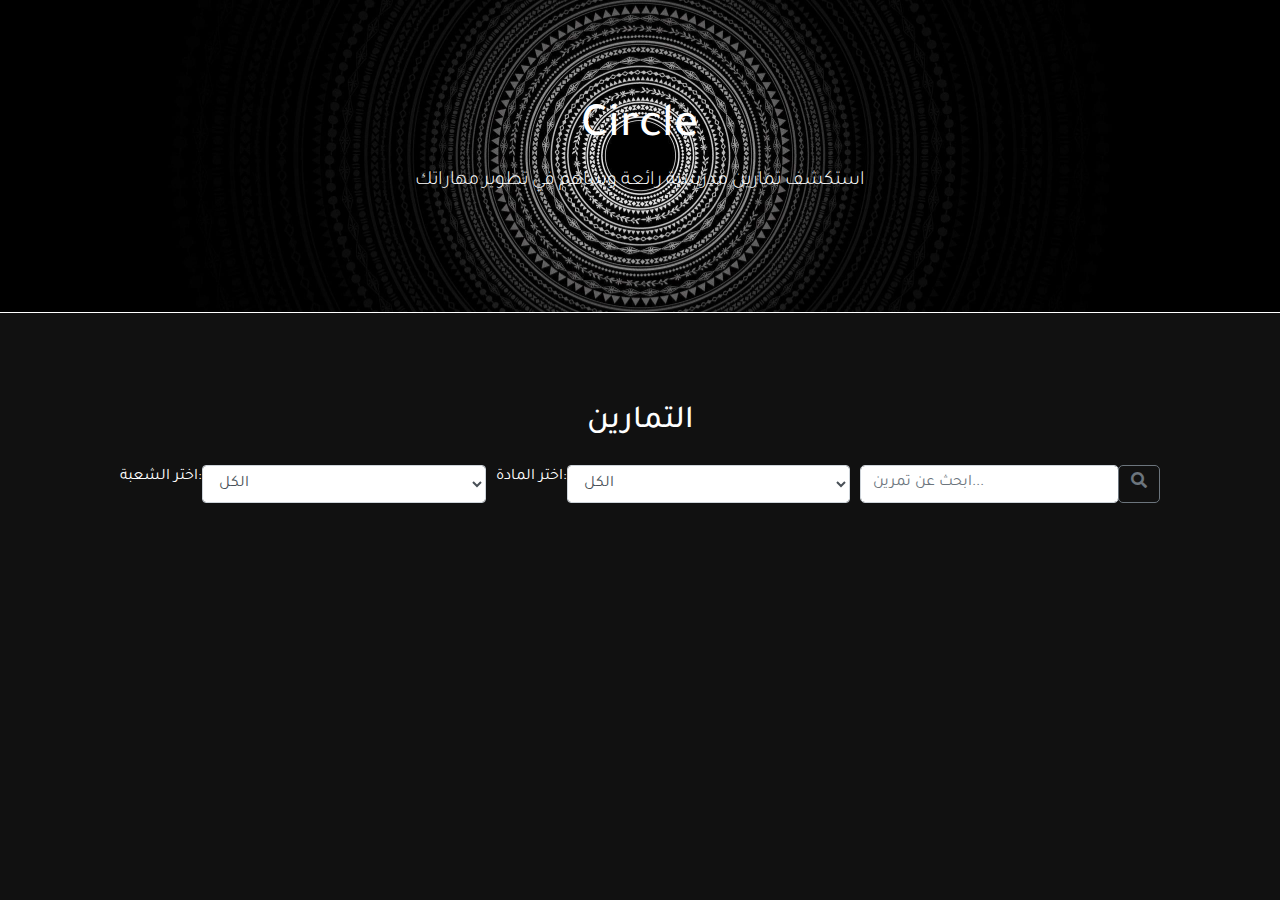
==== index.html @ b75f9fa2 "Update index.html" ====
<!DOCTYPE html>
<html lang="en">

<head>
  <meta charset="UTF-8">
  <meta name="viewport" content="width=device-width, initial-scale=1.0">
  <title>Circle</title>
  <link rel="stylesheet" href="https://stackpath.bootstrapcdn.com/bootstrap/4.5.2/css/bootstrap.min.css">
  <link rel="stylesheet" href="https://cdnjs.cloudflare.com/ajax/libs/font-awesome/5.15.1/css/all.min.css">
  <link rel="stylesheet" href="https://cdnjs.cloudflare.com/ajax/libs/animate.css/4.1.1/animate.min.css">
  <link href="https://fonts.googleapis.com/css2?family=Tajawal:wght@400;700&display=swap" rel="stylesheet">
  <link rel="icon" type="image/png" href="https://img.icons8.com/fluency/48/circled.png">
  <style>
    body {
      background-color: #111;
      color: #fff;
      font-family: 'Tajawal', sans-serif;
    }

    .header {
      background: url('Backend/images/493194.jpg') center/cover no-repeat;
      padding: 100px 20px;
      text-align: center;
      color: #fff;
      margin-bottom: 40px;
      border-bottom: 1px solid #fff; /* Blue border */
    }

    h1 {
      font-size: 3em;
    }

    .container {
      padding: 50px;
    }

    h2,
    h3 {
      color: #fff;
    }

    .card {
      background-color: #333;
      color: #fff;
      height: 620px;
      border: 1px solid #fff; /* Blue border */
      border-radius: 10px;
      overflow: hidden;
      transition: transform 0.3s, box-shadow 0.3s;
    }

    .card:hover {
      transform: scale(1.05);
      box-shadow: 0 4px 8px rgba(52, 152, 219, 0.5); /* Lighter blue shadow */
    }

    .btn-primary {
      background-color: #3498db;
      border: none;
      transition: background-color 0.3s;
    }

    .btn-primary:hover {
      background-color: #2980b9;
    }

    .card-img-top {
      height: 350px;
      width: 100%;
      object-fit: cover;
    }

    .filter-container {
      display: flex;
      justify-content: space-between;
    }

    .filter-container select {
      flex: 1;
      margin-right: 10px;
    }

    /* Added styles for the search box */
    .input-group {
      margin-right: auto;
      max-width: 300px;
    }

    #searchInput {
      border-radius: 5px;
    }

    #searchButton {
      border-radius: 5px;
    }
  </style>
</head>

<body>

  <div class="header">
    <h1 class="animate__animated animate__fadeInDown">Circle</h1>
    <p class="lead animate__animated animate__fadeInUp">استكشف تمارين مدرسية رائعة وساهم في تطوير مهاراتك</p>
  </div>

  <div class="container">
    <section>
      <h2 class="text-center mb-4 animate__animated animate__fadeInDown">التمارين</h2>

      <!-- Filter containers for selecting term and subject -->
      <div class="filter-container mb-4">
        <label for="termSelect">اختر الشعبة:</label>
        <select id="termSelect" class="form-control">
          <option value="all">الكل</option>
          <!-- Add more term options as needed -->
        </select>

        <label for="subjectSelect">اختر المادة:</label>
        <select id="subjectSelect" class="form-control">
          <option value="all">الكل</option>
          <!-- Add more subject options as needed -->
        </select>

        <!-- Add the search box -->
        <div class="input-group">
          <input type="text" id="searchInput" class="form-control" placeholder="ابحث عن تمرين...">
          <div class="input-group-append">
            <button class="btn btn-outline-secondary" type="button" id="searchButton">
              <i class="fas fa-search"></i>
            </button>
          </div>
        </div>
      </div>

      <div id="exerciseCards" class="row">
        <!-- Exercise cards will be dynamically added here -->
      </div>
    </section>
  </div>

  <script src="https://code.jquery.com/jquery-3.5.1.slim.min.js"></script>
  <script src="https://cdn.jsdelivr.net/npm/@popperjs/core@2.9.2/dist/umd/popper.min.js"></script>
  <script src="https://stackpath.bootstrapcdn.com/bootstrap/4.5.2/js/bootstrap.min.js"></script>

  <script>
    document.addEventListener("DOMContentLoaded", function () {
      const termSelect = document.getElementById('termSelect');
      const subjectSelect = document.getElementById('subjectSelect');
      const exerciseCardsContainer = document.getElementById('exerciseCards');
      const searchInput = document.getElementById('searchInput');
      const searchButton = document.getElementById('searchButton');

      // Load JSON data
      fetch('https://circleapi.u1u1u1u1u1u1u1.repl.co/api/books')
        .then(response => response.json())
        .then(data => {

          function filterExercises(selectedTerm, selectedSubject, searchQuery) {
            // Clear existing exercise cards
            exerciseCardsContainer.innerHTML = '';

            // Filter exercises based on the selected term, subject, and search query
            const filteredExercises = data.filter(exercise =>
              (selectedTerm === 'all' || exercise.term === selectedTerm) &&
              (selectedSubject === 'all' || exercise.subject === selectedSubject) &&
              (searchQuery === '' || exercise.title.toLowerCase().includes(searchQuery.toLowerCase()))
            );

            // Generate exercise cards for the filtered exercises
            filteredExercises.forEach(exercise => {
              const cardHtml = `
                <div class="col-lg-4 mb-4">
                  <div class="card animate__animated animate__fadeInLeft">
                    <img src="${getSubjectImage(exercise.subject)}" class="card-img-top" alt="${exercise.subject}">
                    <div class="card-body">
                      <h5 class="card-title">${exercise.title}</h5>
                      <p class="card-text">
                        <strong>الشعبة:</strong> ${exercise.term}<br>
                        <strong>المادة:</strong> ${exercise.subject}<br>
                        <strong>الناشر:</strong> ${exercise.author}
                      </p>
                      <a href="${exercise.link}" class="btn btn-primary">
                        قم بالتمرن
                        <i class="fas fa-dumbbell ml-2"></i>
                      </a>
                    </div>
                  </div>
                </div>
              `;

              exerciseCardsContainer.innerHTML += cardHtml;
            });
          }

          // Function to get the image URL for each subject
          // Function to get the image URL for each subject
          function getSubjectImage(subject) {
            switch (subject) {
              case 'فلسفة':
                return 'https://untitled-master.github.io/Circle/Backend/images/philo.jpg';
              case 'علوم اسلامية':
                return 'https://untitled-master.github.io/Circle/Backend/images/is.jpg'; // Replace with the actual URL
              case 'اجتماعيات':
                return 'https://untitled-master.github.io/Circle/Backend/images/gah.jpg'; // Replace with the actual URL
              case 'اللغة العربية و ادابها':
                return 'https://untitled-master.github.io/Circle/Backend/images/ar.jpg'; // Replace with the actual URL
              case 'اللغة الفرنسية':
                return 'https://untitled-master.github.io/Circle/Backend/images/fr.jpg'; // Replace with the actual URL
              case 'اللغة الانجليزية':
                return 'https://untitled-master.github.io/Circle/Backend/images/en.jpg'; // Replace with the actual URL
              case 'الفيزياء':
                return 'https://untitled-master.github.io/Circle/Backend/images/physics.jpg'; // Replace with the actual URL
              case 'العلوم التجريبية و الحياة':
                return 'https://untitled-master.github.io/Circle/Backend/images/science.jpg'; // Replace with the actual URL
              case 'الرياضيات':
                return 'https://untitled-master.github.io/Circle/Backend/images/math.jpg'; // Replace with the actual URL
              default:
                return 'https://images.unsplash.com/photo-1682686581740-2c5f76eb86d1?q=80&w=1471&auto=format&fit=crop&ixlib=rb-4.0.3&ixid=M3wxMjA3fDF8MHxwaG90by1wYWdlfHx8fGVufDB8fHx8fA%3D%3D'; // Replace with a default image URL
            }
          }
          // Populate the subject dropdown with unique subjects from the data
          const uniqueSubjects = [...new Set(data.map(exercise => exercise.subject))];
          uniqueSubjects.forEach(subject => {
            const option = document.createElement('option');
            option.value = subject;
            option.text = subject;
            subjectSelect.add(option);
          });

          // Add event listener for the search button
          searchButton.addEventListener('click', function () {
            const selectedTerm = termSelect.value;
            const selectedSubject = subjectSelect.value;
            const searchQuery = searchInput.value.trim();
            filterExercises(selectedTerm, selectedSubject, searchQuery);
          });

          // Add event listeners to dynamically update exercise cards based on the selected term and subject
          termSelect.addEventListener('change', function () {
            const selectedTerm = this.value;
            const selectedSubject = subjectSelect.value;
            const searchQuery = searchInput.value.trim();
            filterExercises(selectedTerm, selectedSubject, searchQuery);
          });

          subjectSelect.addEventListener('change', function () {
            const selectedTerm = termSelect.value;
            const selectedSubject = this.value;
            const searchQuery = searchInput.value.trim();
            filterExercises(selectedTerm, selectedSubject, searchQuery);
          });

          // Initially load exercise cards with all exercises
          filterExercises('all', 'all', '');
        })
        .catch(error => console.error('Error fetching data:', error));
    });
  </script>

</body>

</html>
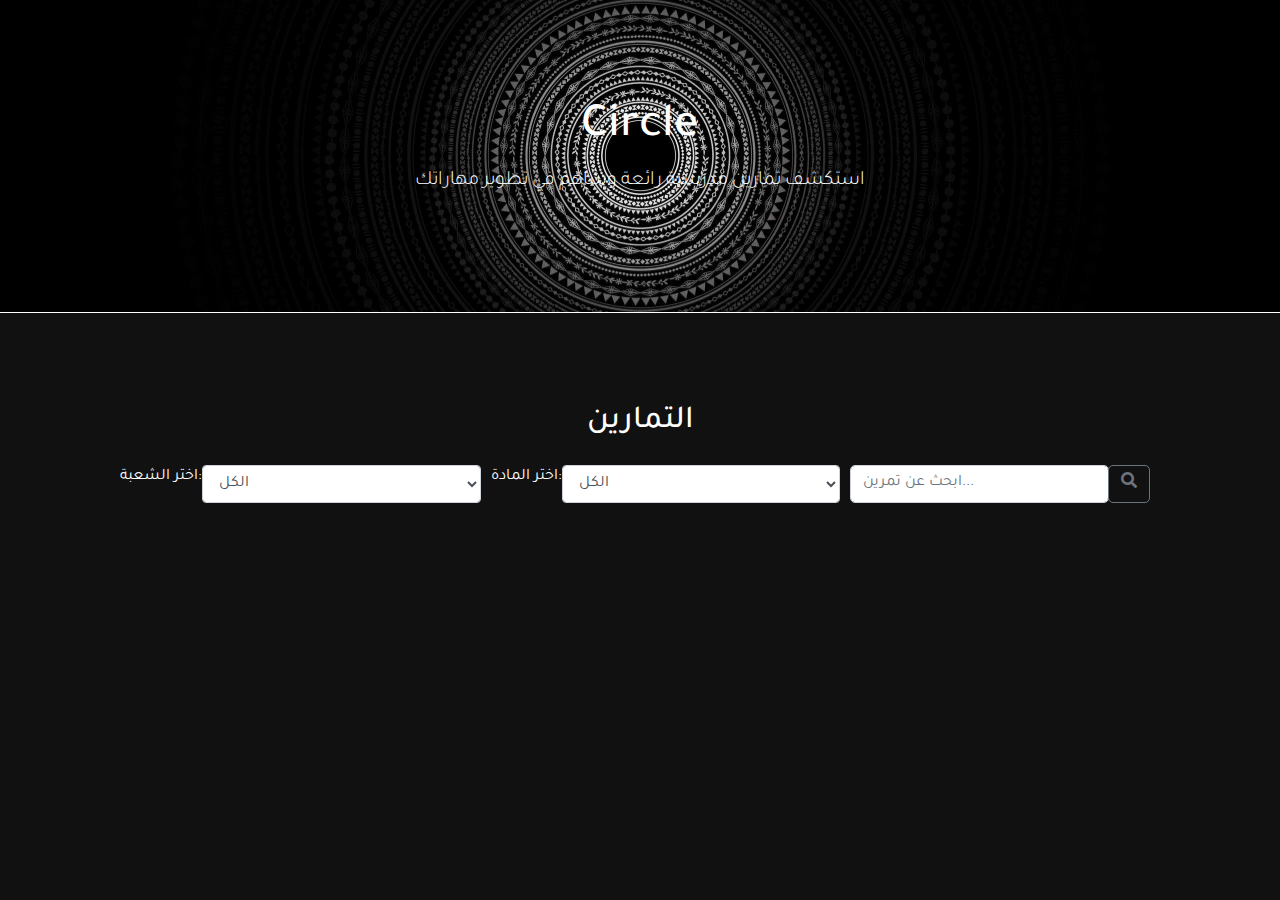
==== commit f5a5e9e7: "Update index.html" ====
--- a/index.html
+++ b/index.html
@@ -11,88 +11,98 @@
   <link href="https://fonts.googleapis.com/css2?family=Tajawal:wght@400;700&display=swap" rel="stylesheet">
   <link rel="icon" type="image/png" href="https://img.icons8.com/fluency/48/circled.png">
   <style>
-    body {
-      background-color: #111;
-      color: #fff;
-      font-family: 'Tajawal', sans-serif;
-    }
-
-    .header {
-      background: url('Backend/images/493194.jpg') center/cover no-repeat;
-      padding: 100px 20px;
-      text-align: center;
-      color: #fff;
-      margin-bottom: 40px;
-      border-bottom: 1px solid #fff; /* Blue border */
-    }
-
-    h1 {
-      font-size: 3em;
-    }
-
-    .container {
-      padding: 50px;
-    }
-
-    h2,
-    h3 {
-      color: #fff;
-    }
-
-    .card {
-      background-color: #333;
-      color: #fff;
-      height: 620px;
-      border: 1px solid #fff; /* Blue border */
-      border-radius: 10px;
-      overflow: hidden;
-      transition: transform 0.3s, box-shadow 0.3s;
-    }
-
-    .card:hover {
-      transform: scale(1.05);
-      box-shadow: 0 4px 8px rgba(52, 152, 219, 0.5); /* Lighter blue shadow */
-    }
-
-    .btn-primary {
-      background-color: #3498db;
-      border: none;
-      transition: background-color 0.3s;
-    }
-
-    .btn-primary:hover {
-      background-color: #2980b9;
-    }
-
-    .card-img-top {
-      height: 350px;
-      width: 100%;
-      object-fit: cover;
-    }
-
-    .filter-container {
-      display: flex;
-      justify-content: space-between;
-    }
-
-    .filter-container select {
-      flex: 1;
-      margin-right: 10px;
-    }
-
-    /* Added styles for the search box */
-    .input-group {
-      margin-right: auto;
-      max-width: 300px;
-    }
-
-    #searchInput {
-      border-radius: 5px;
-    }
-
-    #searchButton {
-      border-radius: 5px;
-    }
+      body {
+        background-color: #111;
+        color: #fff;
+        font-family: 'Tajawal', sans-serif;
+      }
+      
+      .header {
+        background: url('Backend/images/493194.jpg') center/cover no-repeat;
+        padding: 100px 20px;
+        text-align: center;
+        color: #fff;
+        margin-bottom: 40px;
+        border-bottom: 1px solid #fff; /* Blue border */
+      }
+      
+      h1 {
+        font-size: 3em;
+      }
+      
+      .container {
+        padding: 50px;
+      }
+      
+      h2,
+      h3 {
+        color: #fff;
+      }
+      
+      .card {
+        background-color: #333;
+        color: #fff;
+        height: 620px;
+        border: 1px solid #fff; /* Blue border */
+        border-radius: 10px;
+        overflow: hidden;
+        transition: transform 0.3s, box-shadow 0.3s;
+      }
+      
+      .card:hover {
+        transform: scale(1.05);
+        box-shadow: 0 4px 8px rgba(52, 152, 219, 0.5); /* Lighter blue shadow */
+      }
+      
+      .btn-primary {
+        background-color: #3498db;
+        border: none;
+        transition: background-color 0.3s;
+      }
+      
+      .btn-primary:hover {
+        background-color: #2980b9;
+      }
+      
+      .card-img-top {
+        height: 350px;
+        width: 100%;
+        object-fit: cover;
+      }
+      
+      .filter-container {
+        display: flex;
+        justify-content: space-between;
+        flex-wrap: wrap; /* Allow items to wrap to the next line on small screens */
+      }
+      
+      .filter-container select {
+        flex: 1;
+        margin-right: 10px;
+        margin-bottom: 10px; /* Add margin at the bottom for spacing */
+      }
+      
+      .input-group {
+        max-width: 300px;
+        margin-right: 10px; /* Add margin to align with the selects on small screens */
+        margin-bottom: 10px; /* Add margin at the bottom for spacing */
+      }
+      
+      #searchInput {
+        border-radius: 5px;
+      }
+      
+      #searchButton {
+        border-radius: 5px;
+      }
+      
+      @media (max-width: 767px) {
+        .input-group {
+          flex: 1;
+          margin-right: 0;
+        }
+      }
+
   </style>
 </head>
 
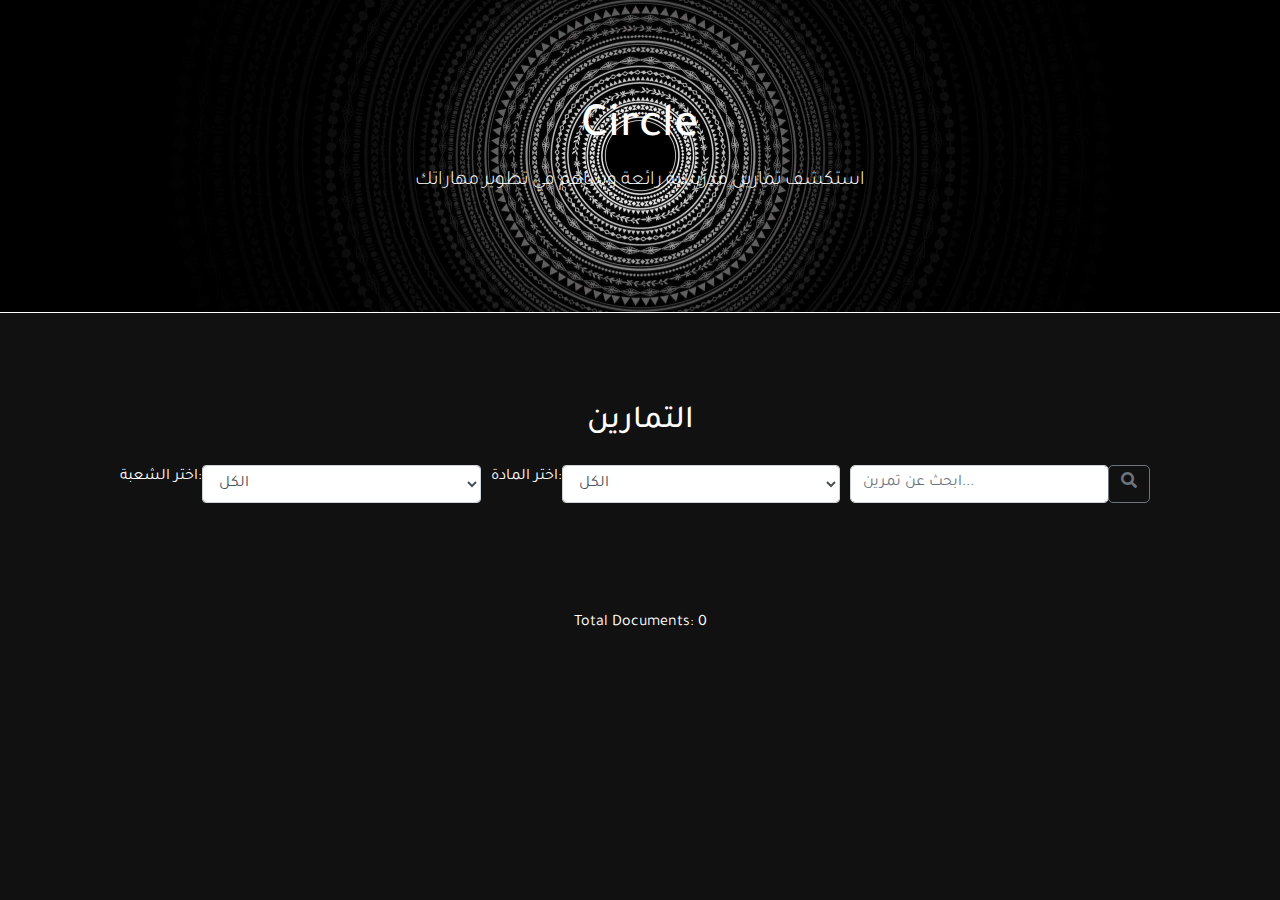
==== commit 46c43a83: "Update index.html" ====
--- a/index.html
+++ b/index.html
@@ -102,6 +102,11 @@
           margin-right: 0;
         }
       }
+      .footer {
+        text-align: center;
+        margin-top: 20px;
+      }
+
 
   </style>
 </head>
@@ -146,6 +151,10 @@
         <!-- Exercise cards will be dynamically added here -->
       </div>
     </section>
+  </div>
+  <!-- Add this element in the footer section -->
+  <div class="footer text-center mt-4">
+    <p>Total Documents: <span id="documentCount">0</span></p>
   </div>
 
   <script src="https://code.jquery.com/jquery-3.5.1.slim.min.js"></script>
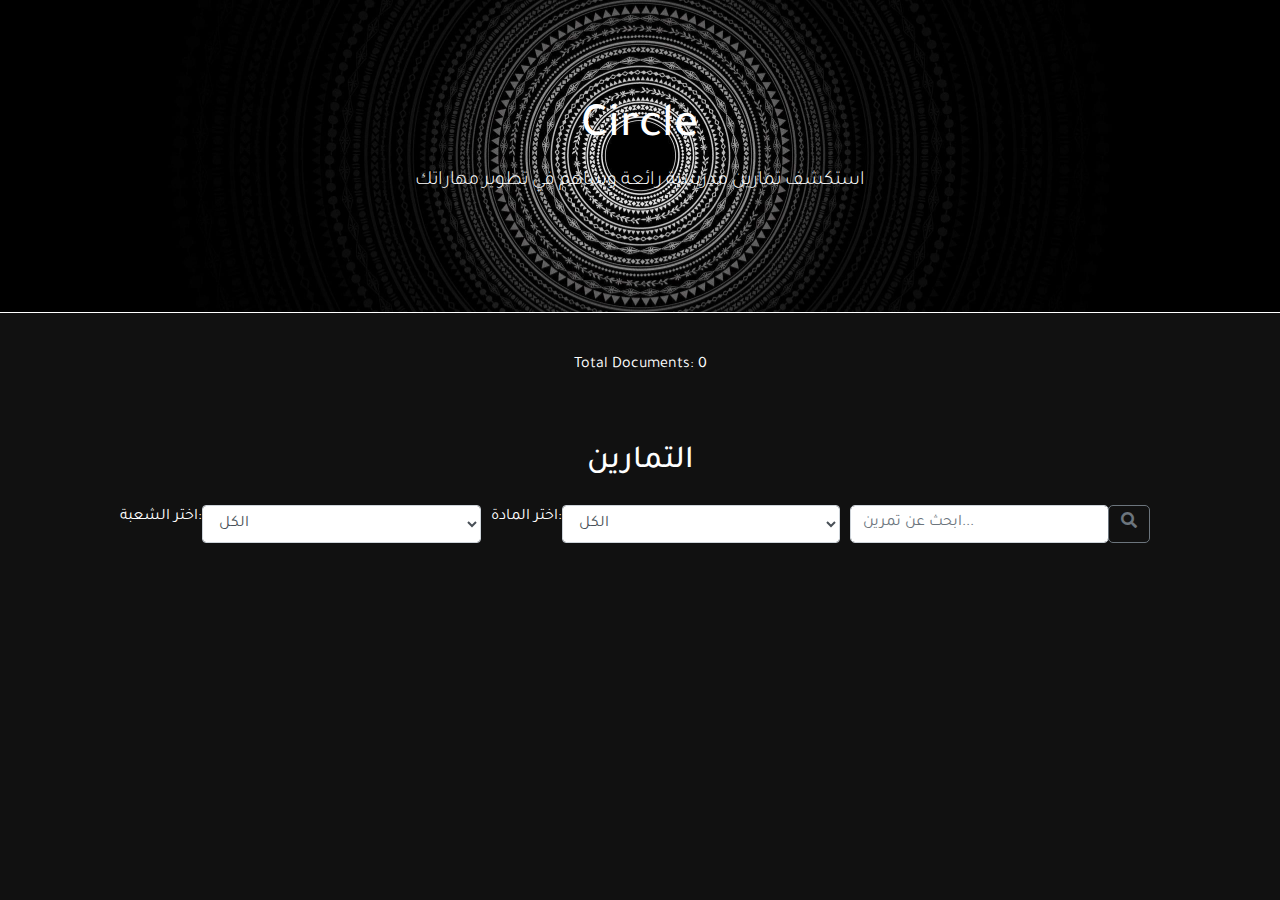
==== commit d6fc0eda: "Update index.html" ====
--- a/index.html
+++ b/index.html
@@ -117,7 +117,9 @@
     <h1 class="animate__animated animate__fadeInDown">Circle</h1>
     <p class="lead animate__animated animate__fadeInUp">استكشف تمارين مدرسية رائعة وساهم في تطوير مهاراتك</p>
   </div>
-
+  <div class="footer text-center mt-4">
+    <p>Total Documents: <span id="documentCount">0</span></p>
+  </div>
   <div class="container">
     <section>
       <h2 class="text-center mb-4 animate__animated animate__fadeInDown">التمارين</h2>
@@ -153,9 +155,7 @@
     </section>
   </div>
   <!-- Add this element in the footer section -->
-  <div class="footer text-center mt-4">
-    <p>Total Documents: <span id="documentCount">0</span></p>
-  </div>
+
 
   <script src="https://code.jquery.com/jquery-3.5.1.slim.min.js"></script>
   <script src="https://cdn.jsdelivr.net/npm/@popperjs/core@2.9.2/dist/umd/popper.min.js"></script>
@@ -163,117 +163,124 @@
 
   <script>
     document.addEventListener("DOMContentLoaded", function () {
-      const termSelect = document.getElementById('termSelect');
-      const subjectSelect = document.getElementById('subjectSelect');
-      const exerciseCardsContainer = document.getElementById('exerciseCards');
-      const searchInput = document.getElementById('searchInput');
-      const searchButton = document.getElementById('searchButton');
-
-      // Load JSON data
-      fetch('https://circleapi.u1u1u1u1u1u1u1.repl.co/api/books')
-        .then(response => response.json())
-        .then(data => {
-
-          function filterExercises(selectedTerm, selectedSubject, searchQuery) {
-            // Clear existing exercise cards
-            exerciseCardsContainer.innerHTML = '';
-
-            // Filter exercises based on the selected term, subject, and search query
-            const filteredExercises = data.filter(exercise =>
-              (selectedTerm === 'all' || exercise.term === selectedTerm) &&
-              (selectedSubject === 'all' || exercise.subject === selectedSubject) &&
-              (searchQuery === '' || exercise.title.toLowerCase().includes(searchQuery.toLowerCase()))
-            );
-
-            // Generate exercise cards for the filtered exercises
-            filteredExercises.forEach(exercise => {
-              const cardHtml = `
-                <div class="col-lg-4 mb-4">
-                  <div class="card animate__animated animate__fadeInLeft">
-                    <img src="${getSubjectImage(exercise.subject)}" class="card-img-top" alt="${exercise.subject}">
-                    <div class="card-body">
-                      <h5 class="card-title">${exercise.title}</h5>
-                      <p class="card-text">
-                        <strong>الشعبة:</strong> ${exercise.term}<br>
-                        <strong>المادة:</strong> ${exercise.subject}<br>
-                        <strong>الناشر:</strong> ${exercise.author}
-                      </p>
-                      <a href="${exercise.link}" class="btn btn-primary">
-                        قم بالتمرن
-                        <i class="fas fa-dumbbell ml-2"></i>
-                      </a>
-                    </div>
+    const termSelect = document.getElementById('termSelect');
+    const subjectSelect = document.getElementById('subjectSelect');
+    const exerciseCardsContainer = document.getElementById('exerciseCards');
+    const searchInput = document.getElementById('searchInput');
+    const searchButton = document.getElementById('searchButton');
+    const documentCountElement = document.getElementById('documentCount'); // Added this line
+  
+    let totalDocuments = 0; // Added this line
+  
+    // Load JSON data
+    fetch('https://circleapi.u1u1u1u1u1u1u1.repl.co/api/books')
+      .then(response => response.json())
+      .then(data => {
+  
+        function filterExercises(selectedTerm, selectedSubject, searchQuery) {
+          // Clear existing exercise cards
+          exerciseCardsContainer.innerHTML = '';
+  
+          // Filter exercises based on the selected term, subject, and search query
+          const filteredExercises = data.filter(exercise =>
+            (selectedTerm === 'all' || exercise.term === selectedTerm) &&
+            (selectedSubject === 'all' || exercise.subject === selectedSubject) &&
+            (searchQuery === '' || exercise.title.toLowerCase().includes(searchQuery.toLowerCase()))
+          );
+  
+          // Update the document count
+          totalDocuments = filteredExercises.length; // Updated this line
+          documentCountElement.textContent = totalDocuments; // Updated this line
+  
+          // Generate exercise cards for the filtered exercises
+          filteredExercises.forEach(exercise => {
+            const cardHtml = `
+              <div class="col-lg-4 mb-4">
+                <div class="card animate__animated animate__fadeInLeft">
+                  <img src="${getSubjectImage(exercise.subject)}" class="card-img-top" alt="${exercise.subject}">
+                  <div class="card-body">
+                    <h5 class="card-title">${exercise.title}</h5>
+                    <p class="card-text">
+                      <strong>الشعبة:</strong> ${exercise.term}<br>
+                      <strong>المادة:</strong> ${exercise.subject}<br>
+                      <strong>الناشر:</strong> ${exercise.author}
+                    </p>
+                    <a href="${exercise.link}" class="btn btn-primary">
+                      قم بالتمرن
+                      <i class="fas fa-dumbbell ml-2"></i>
+                    </a>
                   </div>
                 </div>
-              `;
-
-              exerciseCardsContainer.innerHTML += cardHtml;
-            });
-          }
-
-          // Function to get the image URL for each subject
-          // Function to get the image URL for each subject
-          function getSubjectImage(subject) {
-            switch (subject) {
-              case 'فلسفة':
-                return 'https://untitled-master.github.io/Circle/Backend/images/philo.jpg';
-              case 'علوم اسلامية':
-                return 'https://untitled-master.github.io/Circle/Backend/images/is.jpg'; // Replace with the actual URL
-              case 'اجتماعيات':
-                return 'https://untitled-master.github.io/Circle/Backend/images/gah.jpg'; // Replace with the actual URL
-              case 'اللغة العربية و ادابها':
-                return 'https://untitled-master.github.io/Circle/Backend/images/ar.jpg'; // Replace with the actual URL
-              case 'اللغة الفرنسية':
-                return 'https://untitled-master.github.io/Circle/Backend/images/fr.jpg'; // Replace with the actual URL
-              case 'اللغة الانجليزية':
-                return 'https://untitled-master.github.io/Circle/Backend/images/en.jpg'; // Replace with the actual URL
-              case 'الفيزياء':
-                return 'https://untitled-master.github.io/Circle/Backend/images/physics.jpg'; // Replace with the actual URL
-              case 'العلوم التجريبية و الحياة':
-                return 'https://untitled-master.github.io/Circle/Backend/images/science.jpg'; // Replace with the actual URL
-              case 'الرياضيات':
-                return 'https://untitled-master.github.io/Circle/Backend/images/math.jpg'; // Replace with the actual URL
-              default:
-                return 'https://images.unsplash.com/photo-1682686581740-2c5f76eb86d1?q=80&w=1471&auto=format&fit=crop&ixlib=rb-4.0.3&ixid=M3wxMjA3fDF8MHxwaG90by1wYWdlfHx8fGVufDB8fHx8fA%3D%3D'; // Replace with a default image URL
-            }
-          }
-          // Populate the subject dropdown with unique subjects from the data
-          const uniqueSubjects = [...new Set(data.map(exercise => exercise.subject))];
-          uniqueSubjects.forEach(subject => {
-            const option = document.createElement('option');
-            option.value = subject;
-            option.text = subject;
-            subjectSelect.add(option);
+              </div>
+            `;
+  
+            exerciseCardsContainer.innerHTML += cardHtml;
           });
-
-          // Add event listener for the search button
-          searchButton.addEventListener('click', function () {
-            const selectedTerm = termSelect.value;
-            const selectedSubject = subjectSelect.value;
-            const searchQuery = searchInput.value.trim();
-            filterExercises(selectedTerm, selectedSubject, searchQuery);
-          });
-
-          // Add event listeners to dynamically update exercise cards based on the selected term and subject
-          termSelect.addEventListener('change', function () {
-            const selectedTerm = this.value;
-            const selectedSubject = subjectSelect.value;
-            const searchQuery = searchInput.value.trim();
-            filterExercises(selectedTerm, selectedSubject, searchQuery);
-          });
-
-          subjectSelect.addEventListener('change', function () {
-            const selectedTerm = termSelect.value;
-            const selectedSubject = this.value;
-            const searchQuery = searchInput.value.trim();
-            filterExercises(selectedTerm, selectedSubject, searchQuery);
-          });
-
-          // Initially load exercise cards with all exercises
-          filterExercises('all', 'all', '');
-        })
-        .catch(error => console.error('Error fetching data:', error));
-    });
+        }
+  
+        // Populate the subject dropdown with unique subjects from the data
+        const uniqueSubjects = [...new Set(data.map(exercise => exercise.subject))];
+        uniqueSubjects.forEach(subject => {
+          const option = document.createElement('option');
+          option.value = subject;
+          option.text = subject;
+          subjectSelect.add(option);
+        });
+  
+        // Add event listener for the search button
+        searchButton.addEventListener('click', function () {
+          const selectedTerm = termSelect.value;
+          const selectedSubject = subjectSelect.value;
+          const searchQuery = searchInput.value.trim();
+          filterExercises(selectedTerm, selectedSubject, searchQuery);
+        });
+  
+        // Add event listeners to dynamically update exercise cards based on the selected term and subject
+        termSelect.addEventListener('change', function () {
+          const selectedTerm = this.value;
+          const selectedSubject = subjectSelect.value;
+          const searchQuery = searchInput.value.trim();
+          filterExercises(selectedTerm, selectedSubject, searchQuery);
+        });
+  
+        subjectSelect.addEventListener('change', function () {
+          const selectedTerm = termSelect.value;
+          const selectedSubject = this.value;
+          const searchQuery = searchInput.value.trim();
+          filterExercises(selectedTerm, selectedSubject, searchQuery);
+        });
+  
+        // Initially load exercise cards with all exercises
+        filterExercises('all', 'all', '');
+      })
+      .catch(error => console.error('Error fetching data:', error));
+  
+    // Function to get the image URL for each subject
+    function getSubjectImage(subject) {
+      switch (subject) {
+        case 'فلسفة':
+          return 'https://untitled-master.github.io/Circle/Backend/images/philo.jpg';
+        case 'علوم اسلامية':
+          return 'https://untitled-master.github.io/Circle/Backend/images/is.jpg'; // Replace with the actual URL
+        case 'اجتماعيات':
+          return 'https://untitled-master.github.io/Circle/Backend/images/gah.jpg'; // Replace with the actual URL
+        case 'اللغة العربية و ادابها':
+          return 'https://untitled-master.github.io/Circle/Backend/images/ar.jpg'; // Replace with the actual URL
+        case 'اللغة الفرنسية':
+          return 'https://untitled-master.github.io/Circle/Backend/images/fr.jpg'; // Replace with the actual URL
+        case 'اللغة الانجليزية':
+          return 'https://untitled-master.github.io/Circle/Backend/images/en.jpg'; // Replace with the actual URL
+        case 'الفيزياء':
+          return 'https://untitled-master.github.io/Circle/Backend/images/physics.jpg'; // Replace with the actual URL
+        case 'العلوم التجريبية و الحياة':
+          return 'https://untitled-master.github.io/Circle/Backend/images/science.jpg'; // Replace with the actual URL
+        case 'الرياضيات':
+          return 'https://untitled-master.github.io/Circle/Backend/images/math.jpg'; // Replace with the actual URL
+        default:
+          return 'https://images.unsplash.com/photo-1682686581740-2c5f76eb86d1?q=80&w=1471&auto=format&fit=crop&ixlib=rb-4.0.3&ixid=M3wxMjA3fDF8MHxwaG90by1wYWdlfHx8fGVufDB8fHx8fA%3D%3D'; // Replace with a default image URL
+      }
+    }
+  });
   </script>
 
 </body>
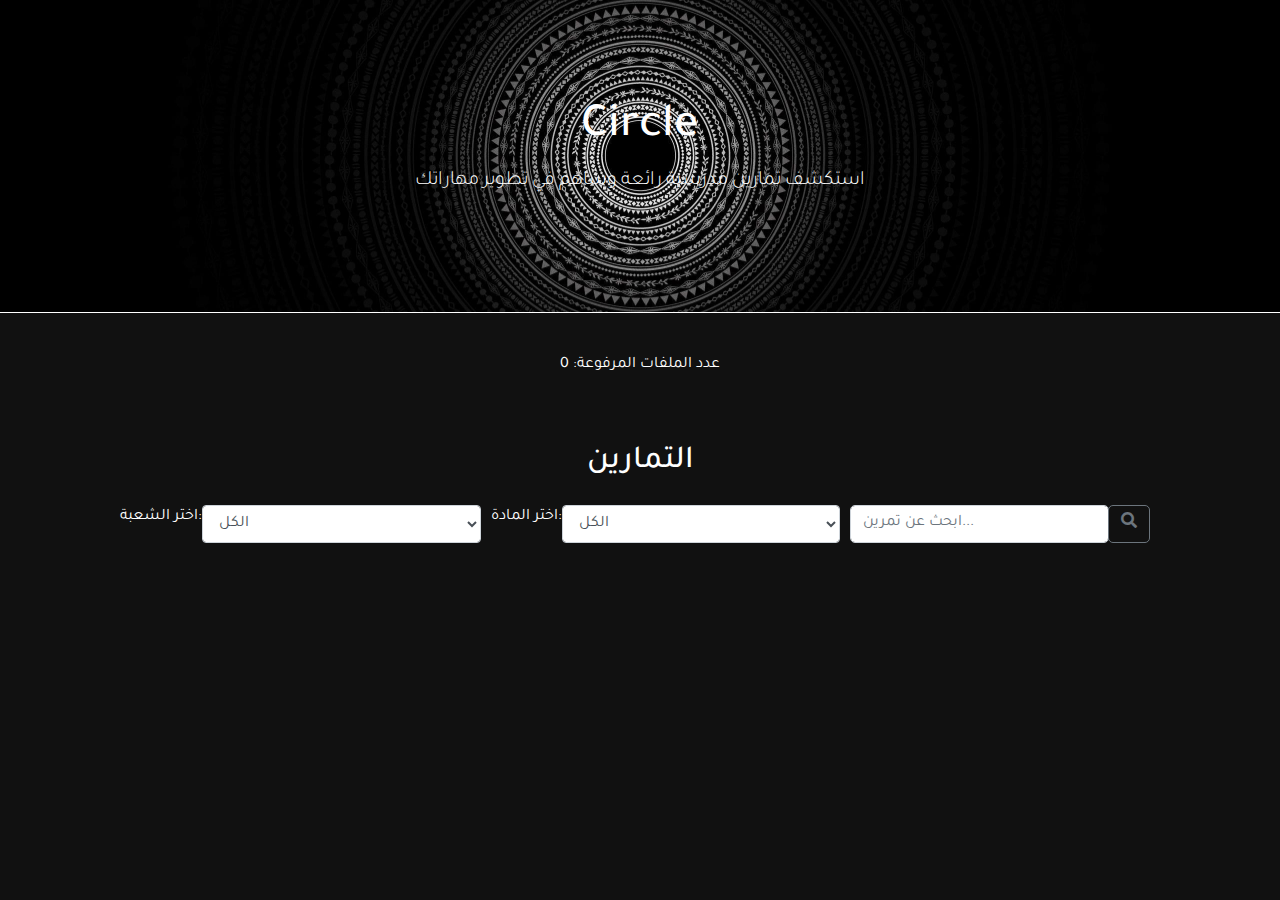
==== commit 47dc04a2: "Update index.html" ====
--- a/index.html
+++ b/index.html
@@ -118,7 +118,7 @@
     <p class="lead animate__animated animate__fadeInUp">استكشف تمارين مدرسية رائعة وساهم في تطوير مهاراتك</p>
   </div>
   <div class="footer text-center mt-4">
-    <p>Total Documents: <span id="documentCount">0</span></p>
+    <p>عدد الملفات المرفوعة: <span id="documentCount">0</span></p>
   </div>
   <div class="container">
     <section>
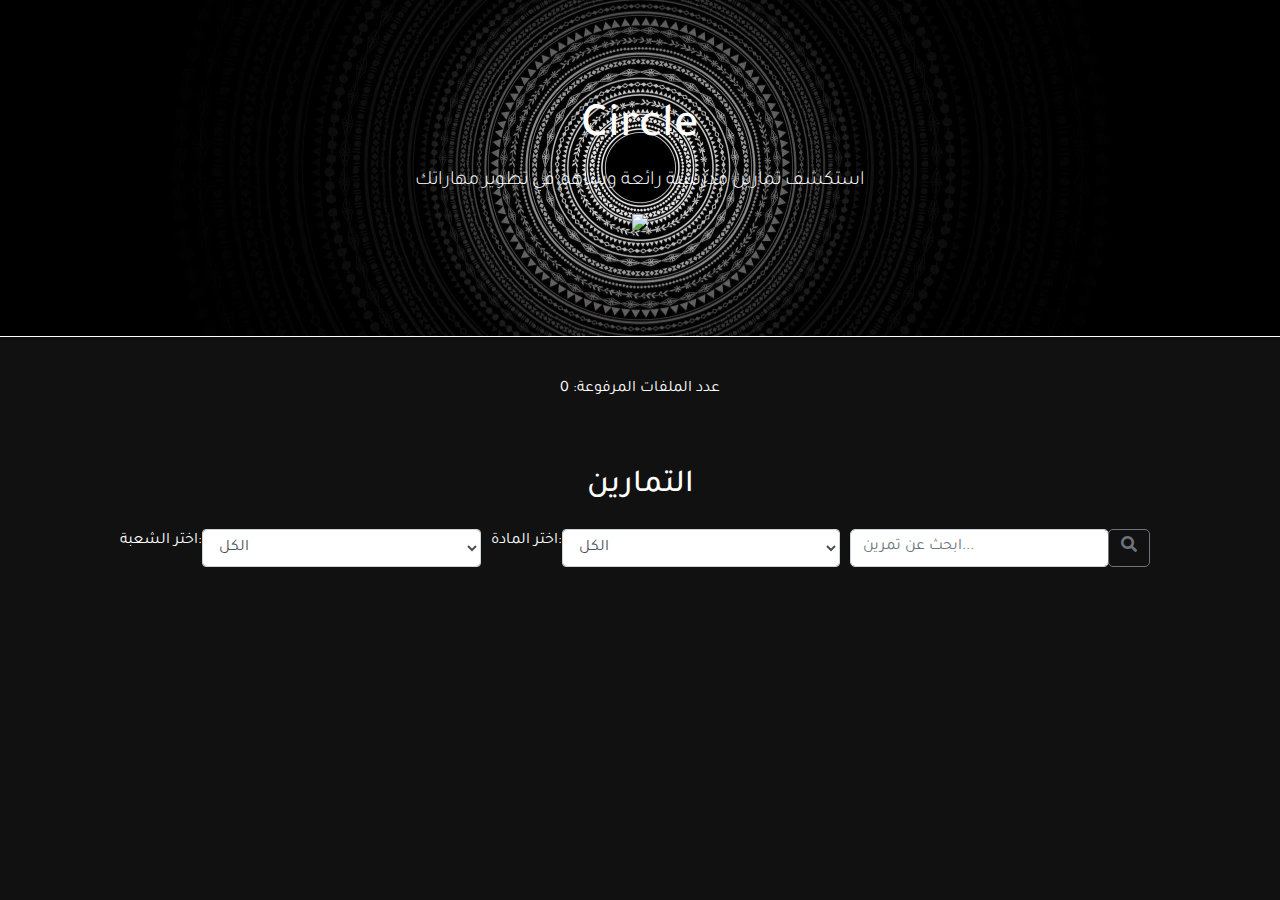
==== commit 6d42e91a: "Update index.html" ====
--- a/index.html
+++ b/index.html
@@ -116,7 +116,11 @@
   <div class="header">
     <h1 class="animate__animated animate__fadeInDown">Circle</h1>
     <p class="lead animate__animated animate__fadeInUp">استكشف تمارين مدرسية رائعة وساهم في تطوير مهاراتك</p>
+    <a href="https://visitcount.itsvg.in">
+      <img src="https://visitcount.itsvg.in/api?id=Circle&label=Website%20Views&color=0&icon=5&pretty=false" />
+    </a>
   </div>
+  
   <div class="footer text-center mt-4">
     <p>عدد الملفات المرفوعة: <span id="documentCount">0</span></p>
   </div>
@@ -205,7 +209,7 @@
                       <strong>المادة:</strong> ${exercise.subject}<br>
                       <strong>الناشر:</strong> ${exercise.author}
                     </p>
-                    <a href="${exercise.link}" class="btn btn-primary">
+                    <a href="${exercise.link}" class="btn btn-primary" target="_blank">
                       قم بالتمرن
                       <i class="fas fa-dumbbell ml-2"></i>
                     </a>
